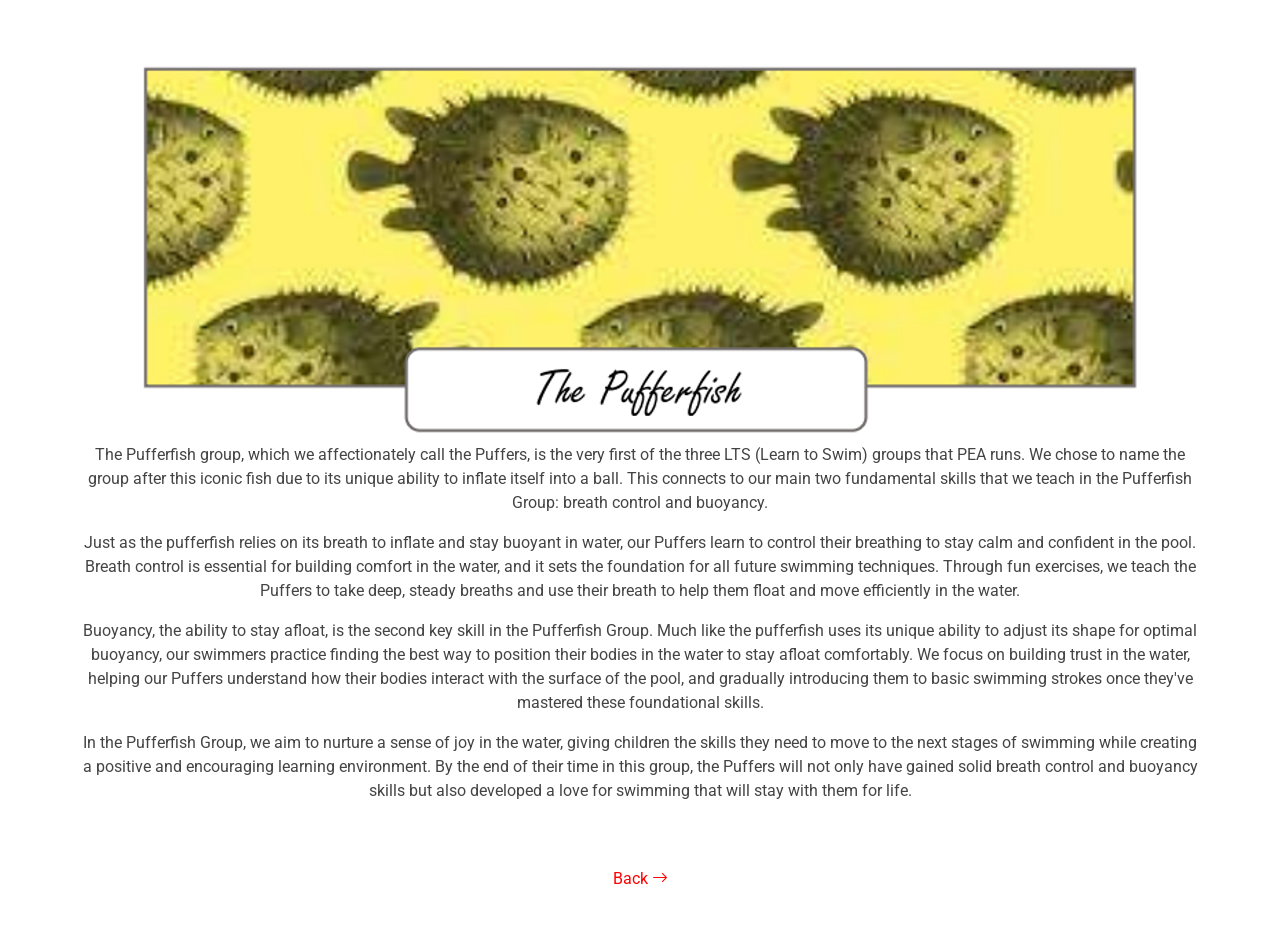
==== portfolio-details.html @ 2eb9804d "first commit" ====
<!doctype html>
<html lang="en">
  <head>
    <meta charset="utf-8" />
    <meta content="width=device-width, initial-scale=1.0" name="viewport" />
    <title>Pufferfish</title>
    <meta name="description" content="" />
    <meta name="keywords" content="" />

    <!-- Favicons -->
    <link href="assets/img/group1.png" rel="icon" />
    <link href="assets/img/group1.png" rel="apple-touch-icon" />

    <!-- Fonts -->
    <link href="https://fonts.googleapis.com" rel="preconnect" />
    <link href="https://fonts.gstatic.com" rel="preconnect" crossorigin />
    <link
      href="https://fonts.googleapis.com/css2?family=Roboto:ital,wght@0,100;0,300;0,400;0,500;0,700;0,900;1,100;1,300;1,400;1,500;1,700;1,900&family=Quicksand:wght@300;400;500;600;700&family=Domine:wght@400;500;600;700&display=swap"
      rel="stylesheet"
    />

    <!-- Vendor CSS Files -->
    <link
      href="assets/vendor/bootstrap/css/bootstrap.min.css"
      rel="stylesheet"
    />
    <link
      href="assets/vendor/bootstrap-icons/bootstrap-icons.css"
      rel="stylesheet"
    />
    <link href="assets/vendor/aos/aos.css" rel="stylesheet" />
    <link href="assets/vendor/swiper/swiper-bundle.min.css" rel="stylesheet" />
    <link
      href="assets/vendor/glightbox/css/glightbox.min.css"
      rel="stylesheet"
    />

    <!-- Main CSS File -->
    <link href="assets/css/main.css" rel="stylesheet" />

    <!-- =======================================================
  * Template Name: Laura
  * Template URL: https://bootstrapmade.com/laura-free-creative-bootstrap-theme/
  * Updated: Aug 07 2024 with Bootstrap v5.3.3
  * Author: BootstrapMade.com
  * License: https://bootstrapmade.com/license/
  ======================================================== -->
  </head>

  <body class="portfolio-details-page">
    <header id="header" class="header d-flex align-items-center fixed-top">
      <div
        class="container-fluid position-relative d-flex align-items-center justify-content-between"
      >
        <a
          href="index.html"
          class="logo d-flex align-items-center me-auto me-xl-0"
        >
          <!-- Uncomment the line below if you also wish to use an image logo -->
          <!-- <img src="assets/img/logo.png" alt=""> -->
          <h1 class="sitename">PEA Learn To Swim</h1>
        </a>

        <nav id="navmenu" class="navmenu">
          <i class="mobile-nav-toggle d-xl-none bi bi-list"></i>
        </nav>
      </div>
    </header>

    <main class="main">
      <!-- Portfolio Details Section -->
      <section id="portfolio-details" class="portfolio-details section">
        <div
          style="text-align: center"
          class="container"
          data-aos="fade-up"
          data-aos-delay="100"
        >
          <img src="assets/img/puffers.png" alt="" />
          <p>
            The Pufferfish group, which we affectionately call the Puffers, is
            the very first of the three LTS (Learn to Swim) groups that PEA
            runs. We chose to name the group after this iconic fish due to its
            unique ability to inflate itself into a ball. This connects to our
            main two fundamental skills that we teach in the Pufferfish Group:
            breath control and buoyancy.
          </p>
          <p>
            Just as the pufferfish relies on its breath to inflate and stay
            buoyant in water, our Puffers learn to control their breathing to
            stay calm and confident in the pool. Breath control is essential for
            building comfort in the water, and it sets the foundation for all
            future swimming techniques. Through fun exercises, we teach the
            Puffers to take deep, steady breaths and use their breath to help
            them float and move efficiently in the water.
          </p>
          <p>
            Buoyancy, the ability to stay afloat, is the second key skill in the
            Pufferfish Group. Much like the pufferfish uses its unique ability
            to adjust its shape for optimal buoyancy, our swimmers practice
            finding the best way to position their bodies in the water to stay
            afloat comfortably. We focus on building trust in the water, helping
            our Puffers understand how their bodies interact with the surface of
            the pool, and gradually introducing them to basic swimming strokes
            once they've mastered these foundational skills.
          </p>
          <p>
            In the Pufferfish Group, we aim to nurture a sense of joy in the
            water, giving children the skills they need to move to the next
            stages of swimming while creating a positive and encouraging
            learning environment. By the end of their time in this group, the
            Puffers will not only have gained solid breath control and buoyancy
            skills but also developed a love for swimming that will stay with
            them for life.
          </p>
          <br /><br />
          <a href="index.html" class="btn-view-all"
            >Back <i class="bi bi-arrow-right"></i
          ></a>
        </div>
      </section>
      <!-- /Portfolio Details Section -->
    </main>

    <!-- Scroll Top -->
    <a
      href="#"
      id="scroll-top"
      class="scroll-top d-flex align-items-center justify-content-center"
      ><i class="bi bi-arrow-up-short"></i
    ></a>

    <!-- Preloader -->
    <div id="preloader"></div>

    <!-- Vendor JS Files -->
    <script src="assets/vendor/bootstrap/js/bootstrap.bundle.min.js"></script>
    <script src="assets/vendor/php-email-form/validate.js"></script>
    <script src="assets/vendor/aos/aos.js"></script>
    <script src="assets/vendor/swiper/swiper-bundle.min.js"></script>
    <script src="assets/vendor/glightbox/js/glightbox.min.js"></script>
    <script src="assets/vendor/imagesloaded/imagesloaded.pkgd.min.js"></script>
    <script src="assets/vendor/isotope-layout/isotope.pkgd.min.js"></script>

    <!-- Main JS File -->
    <script src="assets/js/main.js"></script>
  </body>
</html>
---- assets/css/main.css ----
/**
* Template Name: Laura
* Template URL: https://bootstrapmade.com/laura-free-creative-bootstrap-theme/
* Updated: Aug 07 2024 with Bootstrap v5.3.3
* Author: BootstrapMade.com
* License: https://bootstrapmade.com/license/
*/

/*--------------------------------------------------------------
# Font & Color Variables
# Help: https://bootstrapmade.com/color-system/
--------------------------------------------------------------*/
/* Fonts */
:root {
  --default-font: "Roboto",  system-ui, -apple-system, "Segoe UI", Roboto, "Helvetica Neue", Arial, "Noto Sans", "Liberation Sans", sans-serif, "Apple Color Emoji", "Segoe UI Emoji", "Segoe UI Symbol", "Noto Color Emoji";
  --heading-font: "Domine",  sans-serif;
  --nav-font: "Quicksand",  sans-serif;
}

/* Global Colors - The following color variables are used throughout the website. Updating them here will change the color scheme of the entire website */
:root { 
  --background-color: #ffffff; /* Background color for the entire website, including individual sections */
  --default-color: #444444; /* Default color used for the majority of the text content across the entire website */
  --heading-color: #3b434a; /* Color for headings, subheadings and title throughout the website */
  --accent-color: red; /* Accent color that represents your brand on the website. It's used for buttons, links, and other elements that need to stand out */
  --surface-color: #ffffff; /* The surface color is used as a background of boxed elements within sections, such as cards, icon boxes, or other elements that require a visual separation from the global background. */
  --contrast-color: #000000; /* Contrast color for text, ensuring readability against backgrounds of accent, heading, or default colors. */
}

/* Nav Menu Colors - The following color variables are used specifically for the navigation menu. They are separate from the global colors to allow for more customization options */
:root {
  --nav-color: #ffffff;  /* The default color of the main navmenu links */
  --nav-hover-color: aqua; /* Applied to main navmenu links when they are hovered over or active */
  --nav-mobile-background-color: #ffffff; /* Used as the background color for mobile navigation menu */
  --nav-dropdown-background-color: #ffffff; /* Used as the background color for dropdown items that appear when hovering over primary navigation items */
  --nav-dropdown-color: #444444; /* Used for navigation links of the dropdown items in the navigation menu. */
  --nav-dropdown-hover-color: aqua; /* Similar to --nav-hover-color, this color is applied to dropdown navigation links when they are hovered over. */
}

/* Color Presets - These classes override global colors when applied to any section or element, providing reuse of the sam color scheme. */

.light-background {
  --background-color: #f9f9f9;
  --surface-color: #ffffff;
}

.dark-background {
  --background-color: #060606;
  --default-color: #ffffff;
  --heading-color: #ffffff;
  --surface-color: #252525;
  --contrast-color: #ffffff;
}

/* Smooth scroll */
:root {
  scroll-behavior: smooth;
}

/*--------------------------------------------------------------
# General Styling & Shared Classes
--------------------------------------------------------------*/
body {
  color: var(--default-color);
  background-color: var(--background-color);
  font-family: var(--default-font);
}

a {
  color: var(--accent-color);
  text-decoration: none;
  transition: 0.3s;
}

a:hover {
  color: color-mix(in srgb, var(--accent-color), transparent 25%);
  text-decoration: none;
}

h1,
h2,
h3,
h4,
h5,
h6 {
  color: var(--heading-color);
  font-family: var(--heading-font);
}

/* PHP Email Form Messages
------------------------------*/
.php-email-form .error-message {
  display: none;
  background: #df1529;
  color: #ffffff;
  text-align: left;
  padding: 15px;
  margin-bottom: 24px;
  font-weight: 600;
}

.php-email-form .sent-message {
  display: none;
  color: #ffffff;
  background: #059652;
  text-align: center;
  padding: 15px;
  margin-bottom: 24px;
  font-weight: 600;
}

.php-email-form .loading {
  display: none;
  background: var(--surface-color);
  text-align: center;
  padding: 15px;
  margin-bottom: 24px;
}

.php-email-form .loading:before {
  content: "";
  display: inline-block;
  border-radius: 50%;
  width: 24px;
  height: 24px;
  margin: 0 10px -6px 0;
  border: 3px solid var(--accent-color);
  border-top-color: var(--surface-color);
  animation: php-email-form-loading 1s linear infinite;
}

@keyframes php-email-form-loading {
  0% {
    transform: rotate(0deg);
  }

  100% {
    transform: rotate(360deg);
  }
}

/*--------------------------------------------------------------
# Global Header
--------------------------------------------------------------*/
.header {
  --background-color: rgba(0, 0, 0, 0);
  --default-color: #ffffff;
  --heading-color: #ffffff;
  color: var(--default-color);
  background-color: var(--background-color);
  padding: 20px 0;
  transition: all 0.5s;
  z-index: 997;
}

.header .logo {
  line-height: 1;
}

.header .logo img {
  max-height: 36px;
  margin-right: 8px;
}

.header .logo h1 {
  font-size: 30px;
  margin: 0;
  font-weight: 700;
  color: var(--heading-color);
}

.header .header-social-links {
  padding-right: 15px;
}

.header .header-social-links a {
  color: color-mix(in srgb, var(--default-color), transparent 40%);
  padding-left: 6px;
  display: inline-block;
  transition: 0.3s;
  font-size: 16px;
}

.header .header-social-links a:hover {
  color: var(--accent-color);
}

.header .header-social-links a i {
  line-height: 0px;
}

@media (max-width: 1200px) {
  .header .logo {
    order: 1;
  }

  .header .header-social-links {
    order: 2;
  }

  .header .navmenu {
    order: 3;
  }
}

.scrolled .header {
  box-shadow: 0px 0 18px rgba(0, 0, 0, 0.1);
  padding: 12px 0;
}

/* Global Header on Scroll
------------------------------*/
.scrolled .header {
  --background-color: rgba(0, 0, 0, 0.8);
}

/*--------------------------------------------------------------
# Navigation Menu
--------------------------------------------------------------*/
/* Navmenu - Desktop */
@media (min-width: 1200px) {
  .navmenu {
    padding: 0;
  }

  .navmenu ul {
    margin: 0;
    padding: 0;
    display: flex;
    list-style: none;
    align-items: center;
  }

  .navmenu li {
    position: relative;
  }

  .navmenu a,
  .navmenu a:focus {
    color: var(--nav-color);
    padding: 18px 15px;
    font-size: 13px;
    text-transform: uppercase;
    font-family: var(--nav-font);
    font-weight: 400;
    display: flex;
    align-items: center;
    justify-content: space-between;
    white-space: nowrap;
    transition: 0.3s;
  }

  .navmenu a i,
  .navmenu a:focus i {
    font-size: 12px;
    line-height: 0;
    margin-left: 5px;
    transition: 0.3s;
  }

  .navmenu li:last-child a {
    padding-right: 0;
  }

  .navmenu li:hover>a,
  .navmenu .active,
  .navmenu .active:focus {
    color: var(--nav-hover-color);
  }

  .navmenu .dropdown ul {
    margin: 0;
    padding: 10px 0;
    background: var(--nav-dropdown-background-color);
    display: block;
    position: absolute;
    visibility: hidden;
    left: 14px;
    top: 130%;
    opacity: 0;
    transition: 0.3s;
    border-radius: 4px;
    z-index: 99;
    box-shadow: 0px 0px 30px rgba(0, 0, 0, 0.1);
  }

  .navmenu .dropdown ul li {
    min-width: 200px;
  }

  .navmenu .dropdown ul a {
    padding: 10px 20px;
    font-size: 15px;
    text-transform: none;
    color: var(--nav-dropdown-color);
  }

  .navmenu .dropdown ul a i {
    font-size: 12px;
  }

  .navmenu .dropdown ul a:hover,
  .navmenu .dropdown ul .active:hover,
  .navmenu .dropdown ul li:hover>a {
    color: var(--nav-dropdown-hover-color);
  }

  .navmenu .dropdown:hover>ul {
    opacity: 1;
    top: 100%;
    visibility: visible;
  }

  .navmenu .dropdown .dropdown ul {
    top: 0;
    left: -90%;
    visibility: hidden;
  }

  .navmenu .dropdown .dropdown:hover>ul {
    opacity: 1;
    top: 0;
    left: -100%;
    visibility: visible;
  }
}

/* Navmenu - Mobile */
@media (max-width: 1199px) {
  .mobile-nav-toggle {
    color: var(--nav-color);
    font-size: 28px;
    line-height: 0;
    margin-right: 10px;
    cursor: pointer;
    transition: color 0.3s;
  }

  .navmenu {
    padding: 0;
    z-index: 9997;
  }

  .navmenu ul {
    display: none;
    list-style: none;
    position: absolute;
    inset: 60px 20px 20px 20px;
    padding: 10px 0;
    margin: 0;
    border-radius: 6px;
    background-color: var(--nav-mobile-background-color);
    overflow-y: auto;
    transition: 0.3s;
    z-index: 9998;
    box-shadow: 0px 0px 30px rgba(0, 0, 0, 0.1);
  }

  .navmenu a,
  .navmenu a:focus {
    color: var(--nav-dropdown-color);
    padding: 10px 20px;
    font-family: var(--nav-font);
    font-size: 17px;
    font-weight: 500;
    display: flex;
    align-items: center;
    justify-content: space-between;
    white-space: nowrap;
    transition: 0.3s;
  }

  .navmenu a i,
  .navmenu a:focus i {
    font-size: 12px;
    line-height: 0;
    margin-left: 5px;
    width: 30px;
    height: 30px;
    display: flex;
    align-items: center;
    justify-content: center;
    border-radius: 50%;
    transition: 0.3s;
    background-color: color-mix(in srgb, var(--accent-color), transparent 90%);
  }

  .navmenu a i:hover,
  .navmenu a:focus i:hover {
    background-color: var(--accent-color);
    color: var(--contrast-color);
  }

  .navmenu a:hover,
  .navmenu .active,
  .navmenu .active:focus {
    color: var(--nav-dropdown-hover-color);
  }

  .navmenu .active i,
  .navmenu .active:focus i {
    background-color: var(--accent-color);
    color: var(--contrast-color);
    transform: rotate(180deg);
  }

  .navmenu .dropdown ul {
    position: static;
    display: none;
    z-index: 99;
    padding: 10px 0;
    margin: 10px 20px;
    background-color: var(--nav-dropdown-background-color);
    border: 1px solid color-mix(in srgb, var(--default-color), transparent 90%);
    box-shadow: none;
    transition: all 0.5s ease-in-out;
  }

  .navmenu .dropdown ul ul {
    background-color: rgba(33, 37, 41, 0.1);
  }

  .navmenu .dropdown>.dropdown-active {
    display: block;
    background-color: rgba(33, 37, 41, 0.03);
  }

  .mobile-nav-active {
    overflow: hidden;
  }

  .mobile-nav-active .mobile-nav-toggle {
    color: #fff;
    position: absolute;
    font-size: 32px;
    top: 15px;
    right: 15px;
    margin-right: 0;
    z-index: 9999;
  }

  .mobile-nav-active .navmenu {
    position: fixed;
    overflow: hidden;
    inset: 0;
    background: rgba(33, 37, 41, 0.8);
    transition: 0.3s;
  }

  .mobile-nav-active .navmenu>ul {
    display: block;
  }
}

/*--------------------------------------------------------------
# Global Footer
--------------------------------------------------------------*/
.footer {
  color: var(--default-color);
  background-color: var(--background-color);
  font-size: 14px;
  text-align: center;
  padding: 30px 0;
  position: relative;
}

.footer h3 {
  font-size: 36px;
  font-weight: 700;
  position: relative;
  padding: 0;
  margin: 0 0 15px 0;
}

.footer p {
  font-size: 15;
  font-style: italic;
  padding: 0;
  margin: 0 0 30px 0;
}

.footer .social-links {
  margin: 0 0 30px 0;
}

.footer .social-links a {
  font-size: 16px;
  display: flex;
  align-items: center;
  justify-content: center;
  background: var(--accent-color);
  color: var(--contrast-color);
  line-height: 1;
  margin: 0 4px;
  border-radius: 50%;
  text-align: center;
  width: 36px;
  height: 36px;
  transition: 0.3s;
}

.footer .social-links a:hover {
  background: color-mix(in srgb, var(--accent-color), transparent 20%);
  text-decoration: none;
}

.footer .copyright {
  padding-top: 25px;
  border-top: 1px solid color-mix(in srgb, var(--default-color), transparent 90%);
}

.footer .credits {
  font-size: 13px;
  padding-top: 5px;
}

/*--------------------------------------------------------------
# Preloader
--------------------------------------------------------------*/
#preloader {
  position: fixed;
  inset: 0;
  z-index: 999999;
  overflow: hidden;
  background: var(--background-color);
  transition: all 0.6s ease-out;
}

#preloader:before {
  content: "";
  position: fixed;
  top: calc(50% - 30px);
  left: calc(50% - 30px);
  border: 6px solid #ffffff;
  border-color: var(--accent-color) transparent var(--accent-color) transparent;
  border-radius: 50%;
  width: 60px;
  height: 60px;
  animation: animate-preloader 1.5s linear infinite;
}

@keyframes animate-preloader {
  0% {
    transform: rotate(0deg);
  }

  100% {
    transform: rotate(360deg);
  }
}

/*--------------------------------------------------------------
# Scroll Top Button
--------------------------------------------------------------*/
.scroll-top {
  position: fixed;
  visibility: hidden;
  opacity: 0;
  right: 15px;
  bottom: -15px;
  z-index: 99999;
  background-color: var(--accent-color);
  width: 44px;
  height: 44px;
  border-radius: 50px;
  transition: all 0.4s;
}

.scroll-top i {
  font-size: 24px;
  color: var(--contrast-color);
  line-height: 0;
}

.scroll-top:hover {
  background-color: color-mix(in srgb, var(--accent-color), transparent 20%);
  color: var(--contrast-color);
}

.scroll-top.active {
  visibility: visible;
  opacity: 1;
  bottom: 15px;
}

/*--------------------------------------------------------------
# Disable aos animation delay on mobile devices
--------------------------------------------------------------*/
@media screen and (max-width: 768px) {
  [data-aos-delay] {
    transition-delay: 0 !important;
  }
}

/*--------------------------------------------------------------
# Global Page Titles & Breadcrumbs
--------------------------------------------------------------*/
.page-title {
  color: var(--default-color);
  background-color: var(--background-color);
  background-size: cover;
  background-position: center;
  background-repeat: no-repeat;
  padding: 160px 0 80px 0;
  text-align: center;
  position: relative;
}

.page-title h1 {
  font-size: 42px;
  font-weight: 700;
  margin-bottom: 10px;
}

.page-title .breadcrumbs ol {
  display: flex;
  flex-wrap: wrap;
  list-style: none;
  justify-content: center;
  padding: 0;
  margin: 0;
  font-size: 16px;
  font-weight: 400;
}

.page-title .breadcrumbs ol li+li {
  padding-left: 10px;
}

.page-title .breadcrumbs ol li+li::before {
  content: "/";
  display: inline-block;
  padding-right: 10px;
  color: color-mix(in srgb, var(--default-color), transparent 50%);
}

/*--------------------------------------------------------------
# Global Sections
--------------------------------------------------------------*/
section,
.section {
  color: var(--default-color);
  background-color: var(--background-color);
  padding: 60px 0;
  scroll-margin-top: 80px;
  overflow: clip;
}

@media (max-width: 1199px) {

  section,
  .section {
    scroll-margin-top: 60px;
  }
}

/*--------------------------------------------------------------
# Global Section Titles
--------------------------------------------------------------*/
.section-title {
  text-align: center;
  padding: 30px 0;
  margin-bottom: 30px;
  position: relative;
}

.section-title h2 {
  font-size: 32px;
  font-weight: 700;
  text-transform: uppercase;
  margin-bottom: 20px;
  padding-bottom: 0;
  position: relative;
  z-index: 2;
}

.section-title span {
  position: absolute;
  top: 4px;
  color: color-mix(in srgb, var(--heading-color), transparent 95%);
  left: 0;
  right: 0;
  z-index: 1;
  font-weight: 700;
  font-size: 52px;
  text-transform: uppercase;
  line-height: 1;
}

.section-title p {
  margin-bottom: 0;
  position: relative;
  z-index: 2;
}

@media (max-width: 575px) {
  .section-title h2 {
    font-size: 28px;
    margin-bottom: 15px;
  }

  .section-title span {
    font-size: 38px;
  }
}

/*--------------------------------------------------------------
# Hero Section
--------------------------------------------------------------*/
.hero {
  width: 100%;
  min-height: 100vh;
  position: relative;
  padding: 120px 0 60px 0;
  display: flex;
  align-items: center;
  justify-content: center;
}

.hero:before {
  content: "";
  background: color-mix(in srgb, var(--background-color), transparent 40%);
  position: absolute;
  inset: 0;
  z-index: 2;
}

.hero img {
  position: absolute;
  inset: 0;
  display: block;
  width: 100%;
  height: 100%;
  object-fit: cover;
  z-index: 1;
}

.hero .container {
  position: relative;
  z-index: 3;
}

.hero h2 {
  margin: 0;
  font-size: 36px;
  font-weight: 700;
  line-height: 56px;
}

.hero p {
  color: color-mix(in srgb, var(--default-color), transparent 20%);
  margin: 10px 0 0 0;
  font-size: 16px;
  font-weight: 500;
  letter-spacing: 1px;
}

@media (max-width: 640px) {
  .hero h1 {
    font-size: 30px;
    line-height: 36px;
  }
}

.hero .btn-scroll {
  transition: 0.4s;
  color: color-mix(in srgb, var(--default-color), transparent 60%);
  display: block;
  margin-top: 30px;
  animation: btn-up-down 1s ease-in-out infinite alternate-reverse both;
}

.hero .btn-scroll i {
  font-size: 48px;
}

.hero .btn-scroll:hover {
  color: var(--accent-color);
}

@keyframes btn-up-down {
  0% {
    transform: translateY(5px);
  }

  100% {
    transform: translateY(-5px);
  }
}

/*--------------------------------------------------------------
# About Section
--------------------------------------------------------------*/
.about .content h2 {
  font-weight: 700;
  font-size: 24px;
}

.about .content ul {
  list-style: none;
  padding: 0;
}

.about .content ul li {
  margin-bottom: 20px;
  display: flex;
  align-items: center;
}

.about .content ul strong {
  margin-right: 10px;
}

.about .content ul i {
  font-size: 16px;
  margin-right: 5px;
  color: var(--accent-color);
  line-height: 0;
}

/*--------------------------------------------------------------
# Team Section
--------------------------------------------------------------*/
.team .team-card {
  background: var(--surface-color);
  border-radius: 16px;
  overflow: hidden;
  box-shadow: 0 10px 40px rgba(0, 0, 0, 0.08);
  transition: all 0.4s cubic-bezier(0.25, 0.46, 0.45, 0.94);
}

.team .team-card:hover {
  transform: translateY(-8px);
  box-shadow: 0 20px 60px rgba(0, 0, 0, 0.12);
}

.team .team-card:hover .member-img .social-overlay {
  opacity: 1;
}

.team .team-card:hover .member-img img {
  transform: scale(1.05);
}

.team .team-card.featured {
  transform: scale(1.03);
  box-shadow: 0 15px 50px rgba(0, 0, 0, 0.12);
}

.team .team-card.featured .member-info {
  background: var(--accent-color);
}

.team .team-card.featured .member-info .member-badge {
  background: color-mix(in srgb, var(--contrast-color) 20%, transparent);
  color: var(--contrast-color);
}

.team .team-card.featured .member-info h4 {
  color: var(--contrast-color);
}

.team .team-card.featured .member-info p {
  color: color-mix(in srgb, var(--contrast-color) 85%, transparent);
}

.team .team-card.featured:hover {
  transform: scale(1.03) translateY(-8px);
}

.team .team-card .member-img {
  position: relative;
  overflow: hidden;
}

.team .team-card .member-img img {
  width: 100%;
  aspect-ratio: 1/1;
  object-fit: cover;
  transition: transform 0.4s cubic-bezier(0.25, 0.46, 0.45, 0.94);
}

.team .team-card .member-img .social-overlay {
  position: absolute;
  top: 0;
  left: 0;
  width: 100%;
  height: 100%;
  background: linear-gradient(to top, color-mix(in srgb, var(--accent-color) 90%, transparent) 0%, transparent 60%);
  display: flex;
  align-items: flex-end;
  justify-content: center;
  padding-bottom: 24px;
  opacity: 0;
  transition: opacity 0.4s ease;
}

.team .team-card .member-img .social-overlay .social-links {
  display: flex;
  gap: 12px;
}

.team .team-card .member-img .social-overlay .social-links a {
  width: 40px;
  height: 40px;
  border-radius: 50%;
  background: var(--contrast-color);
  display: flex;
  align-items: center;
  justify-content: center;
  color: var(--accent-color);
  font-size: 16px;
  transition: all 0.3s ease;
}

.team .team-card .member-img .social-overlay .social-links a:hover {
  background: var(--accent-color);
  color: var(--contrast-color);
  transform: translateY(-4px);
}

.team .team-card .member-info {
  padding: 24px;
  text-align: center;
  transition: background 0.3s ease;
}

.team .team-card .member-info .member-badge {
  display: inline-block;
  padding: 6px 14px;
  border-radius: 50px;
  font-size: 12px;
  font-weight: 600;
  text-transform: uppercase;
  letter-spacing: 1px;
  background: color-mix(in srgb, var(--accent-color) 15%, transparent);
  color: var(--accent-color);
  margin-bottom: 12px;
}

.team .team-card .member-info h4 {
  font-size: 20px;
  font-weight: 700;
  margin-bottom: 4px;
  color: var(--heading-color);
}

.team .team-card .member-info p {
  font-size: 14px;
  color: color-mix(in srgb, var(--default-color) 70%, transparent);
  margin: 0;
}

.team .team-stats {
  margin-top: 80px;
}

.team .team-stats .stats-wrapper {
  display: flex;
  align-items: center;
  justify-content: center;
  gap: 48px;
  padding: 40px 48px;
  background: var(--surface-color);
  border-radius: 16px;
  box-shadow: 0 10px 40px rgba(0, 0, 0, 0.08);
}

@media (max-width: 768px) {
  .team .team-stats .stats-wrapper {
    flex-direction: column;
    gap: 32px;
    padding: 32px 24px;
  }
}

.team .team-stats .stat-item {
  text-align: center;
}

.team .team-stats .stat-item .stat-number {
  display: block;
  font-size: 42px;
  font-weight: 800;
  color: var(--accent-color);
  line-height: 1;
  margin-bottom: 8px;
}

.team .team-stats .stat-item .stat-label {
  font-size: 14px;
  font-weight: 600;
  text-transform: uppercase;
  letter-spacing: 1px;
  color: color-mix(in srgb, var(--default-color) 60%, transparent);
}

.team .team-stats .stat-divider {
  width: 1px;
  height: 60px;
  background: color-mix(in srgb, var(--default-color) 15%, transparent);
}

@media (max-width: 768px) {
  .team .team-stats .stat-divider {
    width: 80px;
    height: 1px;
  }
}

@media (max-width: 992px) {
  .team {
    padding: 80px 0;
  }

  .team .team-card.featured {
    transform: none;
  }

  .team .team-card.featured:hover {
    transform: translateY(-8px);
  }

  .team .team-stats {
    margin-top: 60px;
  }
}

@media (max-width: 576px) {
  .team {
    padding: 60px 0;
  }

  .team .team-card .member-info {
    padding: 20px;
  }

  .team .team-card .member-info h4 {
    font-size: 18px;
  }

  .team .team-stats {
    margin-top: 48px;
  }

  .team .team-stats .stat-item .stat-number {
    font-size: 36px;
  }

  .team .team-stats .stat-item .stat-label {
    font-size: 12px;
  }
}

/*--------------------------------------------------------------
# Resume Section
--------------------------------------------------------------*/
.resume .resume-title {
  color: var(--heading-color);
  font-size: 26px;
  font-weight: 700;
  margin-top: 20px;
  margin-bottom: 20px;
}

.resume .resume-item {
  padding: 0 0 20px 20px;
  margin-top: -2px;
  border-left: 2px solid var(--accent-color);
  position: relative;
}

.resume .resume-item h4 {
  line-height: 18px;
  font-size: 18px;
  font-weight: 600;
  text-transform: uppercase;
  color: color-mix(in srgb, var(--default-color), transparent 20%);
  margin-bottom: 10px;
}

.resume .resume-item h5 {
  font-size: 16px;
  padding: 5px 15px;
  display: inline-block;
  font-weight: 600;
  margin-bottom: 10px;
}

.resume .resume-item ul {
  padding-left: 20px;
}

.resume .resume-item ul li {
  padding-bottom: 10px;
}

.resume .resume-item:last-child {
  padding-bottom: 0;
}

.resume .resume-item::before {
  content: "";
  position: absolute;
  width: 16px;
  height: 16px;
  border-radius: 50px;
  left: -9px;
  top: 0;
  background: var(--background-color);
  border: 2px solid var(--accent-color);
}

/*--------------------------------------------------------------
# Services Section
--------------------------------------------------------------*/
.services .service-item {
  background-color: var(--surface-color);
  box-shadow: 0px 0 25px 0 rgba(0, 0, 0, 0.1);
  padding: 50px 30px;
  transition: all 0.3s ease-in-out;
  height: 100%;
  position: relative;
  z-index: 1;
}

.services .service-item:before {
  content: "";
  position: absolute;
  background: var(--accent-color);
  inset: 100% 0 0 0;
  transition: all 0.3s;
  z-index: -1;
}

.services .service-item .icon {
  margin-bottom: 10px;
}

.services .service-item .icon i {
  color: var(--accent-color);
  font-size: 36px;
  transition: ease-in-out 0.3s;
}

.services .service-item h4 {
  font-weight: 700;
  margin-bottom: 15px;
  font-size: 20px;
}

.services .service-item h4 a {
  color: var(--heading-color);
  transition: ease-in-out 0.3s;
}

.services .service-item p {
  line-height: 24px;
  font-size: 14px;
  margin-bottom: 0;
  transition: ease-in-out 0.3s;
}

.services .service-item:hover h4 a,
.services .service-item:hover .icon i,
.services .service-item:hover p {
  color: var(--contrast-color);
}

.services .service-item:hover:before {
  background: var(--accent-color);
  inset: 0;
  border-radius: 0px;
}

/*--------------------------------------------------------------
# Testimonials Section
--------------------------------------------------------------*/
.testimonials {
  background: color-mix(in srgb, var(--accent-color), transparent 96%);
  position: relative;
  overflow: hidden;
  /* Left Sidebar */
  /* Testimonials Carousel */
  /* Swiper Pagination */
  /* Responsive Styles */
}

.testimonials::before {
  content: "";
  position: absolute;
  top: -100px;
  right: -100px;
  width: 400px;
  height: 400px;
  background: radial-gradient(circle, color-mix(in srgb, var(--accent-color), transparent 85%) 0%, transparent 70%);
  pointer-events: none;
}

.testimonials::after {
  content: "";
  position: absolute;
  bottom: -150px;
  left: -150px;
  width: 500px;
  height: 500px;
  background: radial-gradient(circle, color-mix(in srgb, var(--accent-color), transparent 90%) 0%, transparent 70%);
  pointer-events: none;
}

.testimonials .testimonials-sidebar {
  height: 100%;
  display: flex;
  flex-direction: column;
  justify-content: center;
  padding-right: 40px;
}

.testimonials .testimonials-sidebar .avatar-stack {
  display: flex;
  align-items: center;
  margin-bottom: 32px;
}

.testimonials .testimonials-sidebar .avatar-stack .avatar {
  width: 48px;
  height: 48px;
  border-radius: 50%;
  object-fit: cover;
  border: 3px solid var(--surface-color);
  margin-left: -12px;
  box-shadow: 0 4px 12px rgba(0, 0, 0, 0.1);
  transition: transform 0.3s ease;
}

.testimonials .testimonials-sidebar .avatar-stack .avatar:first-child {
  margin-left: 0;
}

.testimonials .testimonials-sidebar .avatar-stack .avatar:hover {
  transform: scale(1.1) translateY(-4px);
  z-index: 5;
}

.testimonials .testimonials-sidebar .avatar-stack .avatar-count {
  display: inline-flex;
  align-items: center;
  justify-content: center;
  width: 48px;
  height: 48px;
  border-radius: 50%;
  background: var(--accent-color);
  color: var(--contrast-color);
  font-size: 12px;
  font-weight: 700;
  margin-left: -12px;
  border: 3px solid var(--surface-color);
  box-shadow: 0 4px 12px rgba(0, 0, 0, 0.1);
}

.testimonials .testimonials-sidebar .sidebar-content .satisfied-badge {
  display: inline-flex;
  align-items: center;
  gap: 8px;
  padding: 8px 16px;
  border-radius: 50px;
  font-size: 13px;
  font-weight: 600;
  text-transform: uppercase;
  letter-spacing: 1px;
  background: color-mix(in srgb, var(--accent-color), transparent 85%);
  color: var(--accent-color);
  margin-bottom: 24px;
}

.testimonials .testimonials-sidebar .sidebar-content .satisfied-badge i {
  font-size: 12px;
}

.testimonials .testimonials-sidebar .sidebar-content h3 {
  font-size: 32px;
  font-weight: 700;
  line-height: 1.3;
  color: var(--heading-color);
  margin-bottom: 16px;
}

.testimonials .testimonials-sidebar .sidebar-content p {
  font-size: 16px;
  line-height: 1.7;
  color: color-mix(in srgb, var(--default-color), transparent 30%);
  margin-bottom: 32px;
}

.testimonials .testimonials-sidebar .sidebar-content .btn-view-all {
  display: inline-flex;
  align-items: center;
  gap: 10px;
  padding: 14px 32px;
  border-radius: 50px;
  background: var(--accent-color);
  color: var(--contrast-color);
  font-size: 15px;
  font-weight: 600;
  transition: all 0.4s cubic-bezier(0.25, 0.46, 0.45, 0.94);
  box-shadow: 0 8px 24px color-mix(in srgb, var(--accent-color), transparent 60%);
}

.testimonials .testimonials-sidebar .sidebar-content .btn-view-all i {
  transition: transform 0.3s ease;
}

.testimonials .testimonials-sidebar .sidebar-content .btn-view-all:hover {
  background: color-mix(in srgb, var(--accent-color), var(--default-color) 15%);
  transform: translateY(-3px);
  box-shadow: 0 12px 32px color-mix(in srgb, var(--accent-color), transparent 50%);
}

.testimonials .testimonials-sidebar .sidebar-content .btn-view-all:hover i {
  transform: translateX(5px);
}

.testimonials .testimonials-carousel {
  padding-bottom: 60px;
}

.testimonials .testimonials-carousel .swiper-wrapper {
  height: auto !important;
}

.testimonials .testimonial-card {
  background: var(--surface-color);
  border-radius: 20px;
  padding: 32px;
  height: 100%;
  transition: all 0.4s cubic-bezier(0.25, 0.46, 0.45, 0.94);
  position: relative;
  overflow: hidden;
  border: 1px solid color-mix(in srgb, var(--default-color), transparent 90%);
}

.testimonials .testimonial-card::before {
  content: "";
  position: absolute;
  bottom: 0;
  left: 0;
  right: 0;
  height: 4px;
  background: linear-gradient(90deg, var(--accent-color), color-mix(in srgb, var(--accent-color), #9333ea 40%));
  opacity: 0;
  transition: opacity 0.4s ease;
}

.testimonials .testimonial-card:hover::before {
  opacity: 1;
}

.testimonials .testimonial-card:hover .quote-mark {
  transform: scale(1.15);
  background: var(--accent-color);
  color: var(--contrast-color);
}

.testimonials .testimonial-card .card-top {
  display: flex;
  justify-content: space-between;
  align-items: flex-start;
  margin-bottom: 24px;
}

.testimonials .testimonial-card .card-top .stars {
  display: flex;
  gap: 4px;
}

.testimonials .testimonial-card .card-top .stars i {
  color: #f59e0b;
  font-size: 16px;
}

.testimonials .testimonial-card .card-top .quote-mark {
  width: 44px;
  height: 44px;
  display: flex;
  align-items: center;
  justify-content: center;
  border-radius: 12px;
  background: color-mix(in srgb, var(--accent-color), transparent 88%);
  color: var(--accent-color);
  transition: all 0.4s ease;
}

.testimonials .testimonial-card .card-top .quote-mark i {
  font-size: 22px;
}

.testimonials .testimonial-card .testimonial-text {
  font-size: 16px;
  line-height: 1.75;
  color: color-mix(in srgb, var(--default-color), transparent 15%);
  margin-bottom: 28px;
  position: relative;
}

.testimonials .testimonial-card .author-info {
  display: flex;
  align-items: center;
  gap: 16px;
  padding-top: 20px;
  border-top: 1px solid color-mix(in srgb, var(--default-color), transparent 90%);
}

.testimonials .testimonial-card .author-info .author-img {
  width: 52px;
  height: 52px;
  border-radius: 50%;
  object-fit: cover;
  border: 3px solid color-mix(in srgb, var(--accent-color), transparent 75%);
}

.testimonials .testimonial-card .author-info .author-details h5 {
  font-size: 17px;
  font-weight: 600;
  color: var(--heading-color);
  margin: 0 0 4px;
}

.testimonials .testimonial-card .author-info .author-details span {
  font-size: 14px;
  color: color-mix(in srgb, var(--default-color), transparent 40%);
}

.testimonials .swiper-pagination {
  position: absolute;
  bottom: 0;
  left: 0;
  width: 100%;
  text-align: center;
}

.testimonials .swiper-pagination .swiper-pagination-bullet {
  width: 10px;
  height: 10px;
  background: color-mix(in srgb, var(--default-color), transparent 75%);
  opacity: 1;
  margin: 0 6px;
  border-radius: 50%;
  transition: all 0.4s ease;
}

.testimonials .swiper-pagination .swiper-pagination-bullet.swiper-pagination-bullet-active {
  width: 32px;
  border-radius: 10px;
  background: var(--accent-color);
}

@media (max-width: 1199px) {
  .testimonials .testimonials-sidebar {
    padding-right: 24px;
  }

  .testimonials .testimonials-sidebar .sidebar-content h3 {
    font-size: 28px;
  }

  .testimonials .testimonial-card {
    padding: 28px;
  }
}

@media (max-width: 991px) {
  .testimonials .testimonials-sidebar {
    padding-right: 0;
    padding-bottom: 48px;
    text-align: center;
  }

  .testimonials .testimonials-sidebar .avatar-stack {
    justify-content: center;
  }

  .testimonials .testimonials-sidebar .sidebar-content h3 {
    font-size: 26px;
  }

  .testimonials .testimonials-sidebar .sidebar-content p {
    max-width: 500px;
    margin-left: auto;
    margin-right: auto;
    margin-bottom: 24px;
  }
}

@media (max-width: 767px) {

  .testimonials .testimonials-sidebar .avatar-stack .avatar,
  .testimonials .testimonials-sidebar .avatar-stack .avatar-count {
    width: 42px;
    height: 42px;
  }

  .testimonials .testimonials-sidebar .sidebar-content .satisfied-badge {
    font-size: 12px;
    padding: 6px 14px;
  }

  .testimonials .testimonials-sidebar .sidebar-content h3 {
    font-size: 24px;
  }

  .testimonials .testimonials-sidebar .sidebar-content p {
    font-size: 15px;
  }

  .testimonials .testimonials-sidebar .sidebar-content .btn-view-all {
    padding: 12px 28px;
    font-size: 14px;
  }

  .testimonials .testimonial-card {
    padding: 24px;
  }

  .testimonials .testimonial-card .card-top .stars i {
    font-size: 14px;
  }

  .testimonials .testimonial-card .card-top .quote-mark {
    width: 40px;
    height: 40px;
  }

  .testimonials .testimonial-card .card-top .quote-mark i {
    font-size: 18px;
  }

  .testimonials .testimonial-card .testimonial-text {
    font-size: 15px;
    margin-bottom: 24px;
  }

  .testimonials .testimonial-card .author-info {
    gap: 12px;
    padding-top: 16px;
  }

  .testimonials .testimonial-card .author-info .author-img {
    width: 46px;
    height: 46px;
  }

  .testimonials .testimonial-card .author-info .author-details h5 {
    font-size: 15px;
  }

  .testimonials .testimonial-card .author-info .author-details span {
    font-size: 13px;
  }

  .testimonials .testimonials-carousel {
    padding-bottom: 50px;
  }
}

@media (max-width: 575px) {

  .testimonials::before,
  .testimonials::after {
    display: none;
  }

  .testimonials .testimonials-sidebar {
    padding-bottom: 40px;
  }

  .testimonials .testimonials-sidebar .avatar-stack {
    margin-bottom: 24px;
  }

  .testimonials .testimonials-sidebar .avatar-stack .avatar,
  .testimonials .testimonials-sidebar .avatar-stack .avatar-count {
    width: 38px;
    height: 38px;
    margin-left: -10px;
  }

  .testimonials .testimonials-sidebar .avatar-stack .avatar:first-child,
  .testimonials .testimonials-sidebar .avatar-stack .avatar-count:first-child {
    margin-left: 0;
  }

  .testimonials .testimonials-sidebar .avatar-stack .avatar-count {
    font-size: 11px;
  }

  .testimonials .testimonials-sidebar .sidebar-content h3 {
    font-size: 22px;
  }

  .testimonials .testimonials-sidebar .sidebar-content p {
    font-size: 14px;
  }

  .testimonials .testimonial-card {
    padding: 20px;
  }

  .testimonials .testimonial-card .card-top {
    margin-bottom: 20px;
  }

  .testimonials .testimonial-card .card-top .quote-mark {
    width: 36px;
    height: 36px;
    border-radius: 10px;
  }

  .testimonials .testimonial-card .card-top .quote-mark i {
    font-size: 16px;
  }

  .testimonials .testimonial-card .testimonial-text {
    font-size: 14px;
    line-height: 1.7;
    margin-bottom: 20px;
  }

  .testimonials .testimonial-card .author-info .author-img {
    width: 42px;
    height: 42px;
    border-width: 2px;
  }

  .testimonials .testimonial-card .author-info .author-details h5 {
    font-size: 14px;
  }

  .testimonials .testimonial-card .author-info .author-details span {
    font-size: 12px;
  }

  .testimonials .testimonials-carousel {
    padding-bottom: 45px;
  }

  .testimonials .swiper-pagination .swiper-pagination-bullet {
    width: 8px;
    height: 8px;
    margin: 0 5px;
  }

  .testimonials .swiper-pagination .swiper-pagination-bullet.swiper-pagination-bullet-active {
    width: 26px;
  }
}

/*--------------------------------------------------------------
# Portfolio Section
--------------------------------------------------------------*/
.portfolio .portfolio-filters {
  padding: 0;
  margin: 0 auto 20px auto;
  list-style: none;
  text-align: center;
}

.portfolio .portfolio-filters li {
  cursor: pointer;
  display: inline-block;
  padding: 0;
  font-size: 18px;
  font-weight: 400;
  margin: 0 10px;
  line-height: 1;
  margin-bottom: 5px;
  transition: all 0.3s ease-in-out;
}

.portfolio .portfolio-filters li:hover,
.portfolio .portfolio-filters li.filter-active {
  color: var(--accent-color);
}

.portfolio .portfolio-filters li:first-child {
  margin-left: 0;
}

.portfolio .portfolio-filters li:last-child {
  margin-right: 0;
}

@media (max-width: 575px) {
  .portfolio .portfolio-filters li {
    font-size: 14px;
    margin: 0 5px;
  }
}

.portfolio .portfolio-content {
  position: relative;
  overflow: hidden;
}

.portfolio .portfolio-content img {
  transition: 0.3s;
}

.portfolio .portfolio-content .portfolio-info {
  opacity: 0;
  position: absolute;
  inset: 0;
  z-index: 3;
  transition: all ease-in-out 0.3s;
  background: rgba(0, 0, 0, 0.6);
  padding: 15px;
}

.portfolio .portfolio-content .portfolio-info h4 {
  font-size: 14px;
  padding: 5px 10px;
  font-weight: 400;
  color: #ffffff;
  display: inline-block;
  background-color: var(--accent-color);
}

.portfolio .portfolio-content .portfolio-info p {
  position: absolute;
  bottom: 10px;
  text-align: center;
  display: inline-block;
  left: 0;
  right: 0;
  font-size: 16px;
  font-weight: 600;
  color: rgba(255, 255, 255, 0.8);
}

.portfolio .portfolio-content .portfolio-info .preview-link,
.portfolio .portfolio-content .portfolio-info .details-link {
  position: absolute;
  left: calc(50% - 40px);
  font-size: 26px;
  top: calc(50% - 14px);
  color: #fff;
  transition: 0.3s;
  line-height: 1.2;
}

.portfolio .portfolio-content .portfolio-info .preview-link:hover,
.portfolio .portfolio-content .portfolio-info .details-link:hover {
  color: var(--accent-color);
}

.portfolio .portfolio-content .portfolio-info .details-link {
  left: 50%;
  font-size: 34px;
  line-height: 0;
}

.portfolio .portfolio-content:hover .portfolio-info {
  opacity: 1;
}

.portfolio .portfolio-content:hover img {
  transform: scale(1.1);
}

/*--------------------------------------------------------------
# Pricing Section
--------------------------------------------------------------*/
.pricing .pricing-item {
  background-color: var(--surface-color);
  box-shadow: 0px 5px 90px rgba(0, 0, 0, 0.1);
  padding: 40px 20px;
  text-align: center;
  border-radius: 8px;
  position: relative;
  overflow: hidden;
}

.pricing .pricing-item h3 {
  padding: 15px;
  margin-top: 15px;
  font-size: 18px;
  font-weight: 600;
}

.pricing .pricing-item h4 {
  color: var(--accent-color);
  font-size: 42px;
  font-family: var(--default-font);
  font-weight: 500;
}

.pricing .pricing-item h4 sup {
  font-size: 20px;
  top: -15px;
  left: -3px;
}

.pricing .pricing-item h4 span {
  color: color-mix(in srgb, var(--default-color), transparent 40%);
  font-size: 16px;
  font-weight: 300;
}

.pricing .pricing-item ul {
  padding: 20px 0;
  list-style: none;
  text-align: center;
  line-height: 20px;
  font-size: 14px;
}

.pricing .pricing-item ul li {
  padding-bottom: 16px;
}

.pricing .pricing-item ul .na {
  color: color-mix(in srgb, var(--default-color), transparent 60%);
  text-decoration: line-through;
}

.pricing .pricing-item .btn-wrap {
  padding: 15px;
  text-align: center;
}

.pricing .pricing-item .btn-buy {
  color: var(--accent-color);
  background-color: transparent;
  border: 2px solid var(--accent-color);
  display: inline-block;
  padding: 10px 40px 12px 40px;
  border-radius: 50px;
  font-size: 14px;
  font-family: var(--heading-font);
  font-weight: 600;
  transition: 0.3s;
}

.pricing .pricing-item .btn-buy:hover {
  background: var(--accent-color);
  color: var(--contrast-color);
}

.pricing .recommended .btn-buy {
  background: var(--accent-color);
  color: var(--contrast-color);
}

.pricing .recommended .btn-buy:hover {
  background: color-mix(in srgb, var(--accent-color), transparent 20%);
  border-color: color-mix(in srgb, var(--accent-color), transparent 20%);
}

.pricing .recommended-badge {
  position: absolute;
  top: 20px;
  left: 50%;
  transform: translateX(-50%);
  z-index: 1;
  font-size: 13px;
  padding: 3px 25px 6px 25px;
  background: color-mix(in srgb, var(--accent-color), transparent 92%);
  color: var(--accent-color);
  border-radius: 50px;
}

/*--------------------------------------------------------------
# Pricing 2 Section
--------------------------------------------------------------*/
.pricing-2 .pricing-item {
  border-bottom: 1px dashed color-mix(in srgb, var(--default-color), transparent 60%);
  width: 100%;
  height: 100%;
  padding: 0 0 15px 0;
}

.pricing-2 .pricing-item h3 {
  margin: 0;
  font-size: 20px;
  font-weight: 600;
}

.pricing-2 .pricing-item h4 {
  margin: 0;
  font-size: 18px;
  color: var(--accent-color);
}

/*--------------------------------------------------------------
# Gallery Section
--------------------------------------------------------------*/
.gallery .gallery-item {
  overflow: hidden;
  border-right: 3px solid var(--background-color);
  border-bottom: 3px solid var(--background-color);
}

.gallery .gallery-item img {
  transition: all ease-in-out 0.4s;
}

.gallery .gallery-item:hover img {
  transform: scale(1.1);
}

/*--------------------------------------------------------------
# Contact Section
--------------------------------------------------------------*/
.contact .info-item i {
  font-size: 20px;
  color: var(--accent-color);
  font-size: 36px;
  display: flex;
  justify-content: center;
  align-items: center;
  border-radius: 4px;
  transition: all 0.3s ease-in-out;
}

.contact .info-item h3 {
  font-size: 24px;
  font-weight: 700;
  margin: 20px 0;
}

.contact .info-item p {
  padding: 0;
  margin-bottom: 0;
  font-size: 14px;
}

@media (min-width: 992px) {
  .contact .info-item.info-item-borders {
    border-left: 1px solid color-mix(in srgb, var(--default-color), transparent 85%);
    border-right: 1px solid color-mix(in srgb, var(--default-color), transparent 85%);
  }
}

.contact .php-email-form {
  box-shadow: 0px 0px 20px rgba(0, 0, 0, 0.1);
  padding: 30px;
  margin-top: 30px;
}

@media (max-width: 575px) {
  .contact .php-email-form {
    padding: 20px;
  }
}

.contact .php-email-form input[type=text],
.contact .php-email-form input[type=email],
.contact .php-email-form textarea {
  font-size: 14px;
  padding: 10px 15px;
  box-shadow: none;
  border-radius: 0;
  color: var(--default-color);
  background-color: color-mix(in srgb, var(--background-color), transparent 50%);
  border-color: color-mix(in srgb, var(--default-color), transparent 80%);
}

.contact .php-email-form input[type=text]:focus,
.contact .php-email-form input[type=email]:focus,
.contact .php-email-form textarea:focus {
  border-color: var(--accent-color);
}

.contact .php-email-form input[type=text]::placeholder,
.contact .php-email-form input[type=email]::placeholder,
.contact .php-email-form textarea::placeholder {
  color: color-mix(in srgb, var(--default-color), transparent 70%);
}

.contact .php-email-form button[type=submit] {
  color: var(--contrast-color);
  background: var(--accent-color);
  border: 0;
  padding: 10px 30px;
  transition: 0.4s;
  border-radius: 50px;
}

.contact .php-email-form button[type=submit]:hover {
  background: color-mix(in srgb, var(--accent-color), transparent 20%);
}

/*--------------------------------------------------------------
# Portfolio Details Section
--------------------------------------------------------------*/
.portfolio-details .portfolio-details-slider img {
  width: 100%;
}

.portfolio-details .portfolio-details-slider .swiper-pagination {
  margin-top: 20px;
  position: relative;
}

.portfolio-details .portfolio-details-slider .swiper-pagination .swiper-pagination-bullet {
  width: 12px;
  height: 12px;
  background-color: color-mix(in srgb, var(--default-color), transparent 85%);
  opacity: 1;
}

.portfolio-details .portfolio-details-slider .swiper-pagination .swiper-pagination-bullet-active {
  background-color: var(--accent-color);
}

.portfolio-details .portfolio-info {
  background-color: var(--surface-color);
  padding: 30px;
  box-shadow: 0px 0 30px rgba(0, 0, 0, 0.1);
}

.portfolio-details .portfolio-info h3 {
  font-size: 22px;
  font-weight: 700;
  margin-bottom: 20px;
  padding-bottom: 20px;
  border-bottom: 1px solid color-mix(in srgb, var(--default-color), transparent 85%);
}

.portfolio-details .portfolio-info ul {
  list-style: none;
  padding: 0;
  font-size: 15px;
}

.portfolio-details .portfolio-info ul li+li {
  margin-top: 10px;
}

.portfolio-details .portfolio-description {
  padding-top: 30px;
}

.portfolio-details .portfolio-description h2 {
  font-size: 26px;
  font-weight: 700;
  margin-bottom: 20px;
}

.portfolio-details .portfolio-description p {
  padding: 0;
  color: color-mix(in srgb, var(--default-color), transparent 30%);
}

/*--------------------------------------------------------------
# Service Details Section
--------------------------------------------------------------*/
.service-details .services-list {
  background-color: var(--surface-color);
  padding: 10px 30px;
  border: 1px solid color-mix(in srgb, var(--default-color), transparent 90%);
  margin-bottom: 20px;
}

.service-details .services-list a {
  display: block;
  line-height: 1;
  padding: 8px 0 8px 15px;
  border-left: 3px solid color-mix(in srgb, var(--default-color), transparent 70%);
  margin: 20px 0;
  color: color-mix(in srgb, var(--default-color), transparent 20%);
  transition: 0.3s;
}

.service-details .services-list a.active {
  color: var(--heading-color);
  font-weight: 700;
  border-color: var(--accent-color);
}

.service-details .services-list a:hover {
  border-color: var(--accent-color);
}

.service-details .services-img {
  margin-bottom: 20px;
}

.service-details h3 {
  font-size: 26px;
  font-weight: 700;
}

.service-details h4 {
  font-size: 20px;
  font-weight: 700;
}

.service-details p {
  font-size: 15px;
}

.service-details ul {
  list-style: none;
  padding: 0;
  font-size: 15px;
}

.service-details ul li {
  padding: 5px 0;
  display: flex;
  align-items: center;
}

.service-details ul i {
  font-size: 20px;
  margin-right: 8px;
  color: var(--accent-color);
}

/*--------------------------------------------------------------
# Starter Section Section
--------------------------------------------------------------*/
.starter-section {
  /* Add your styles here */
}
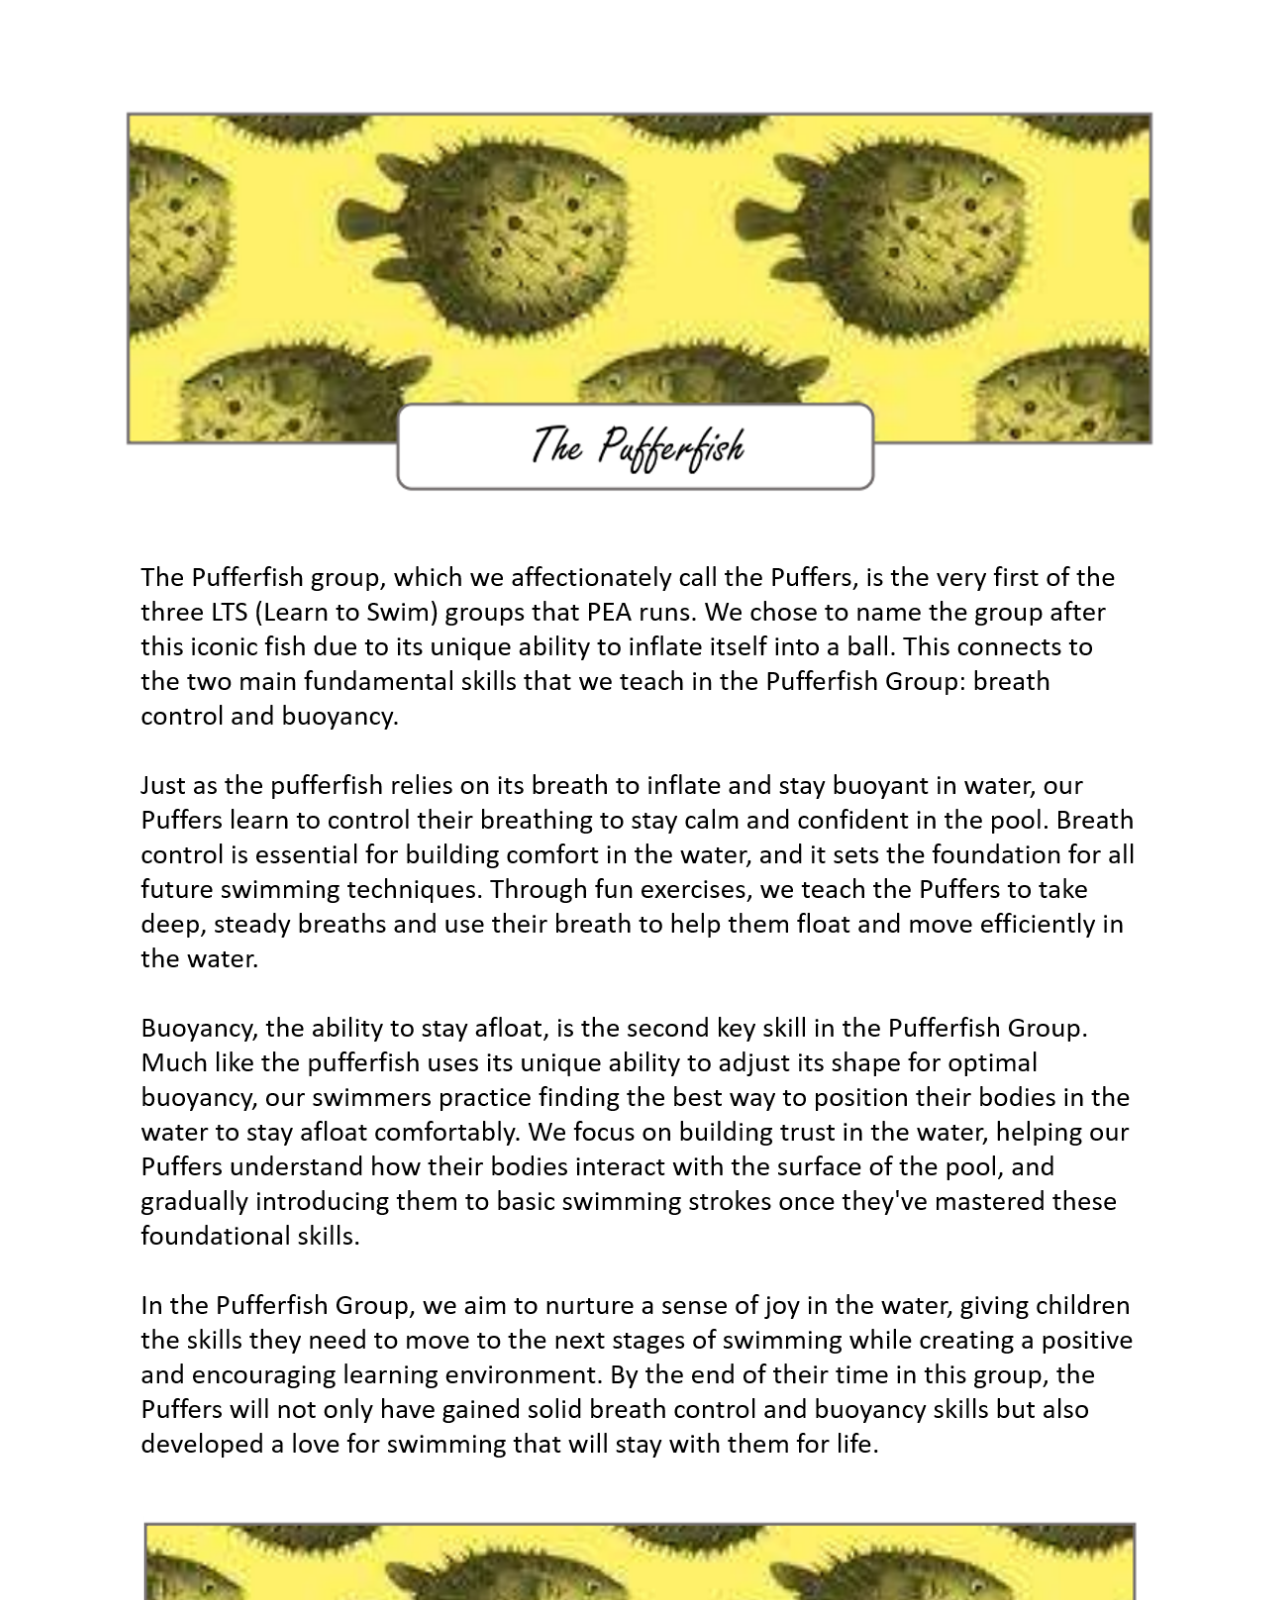
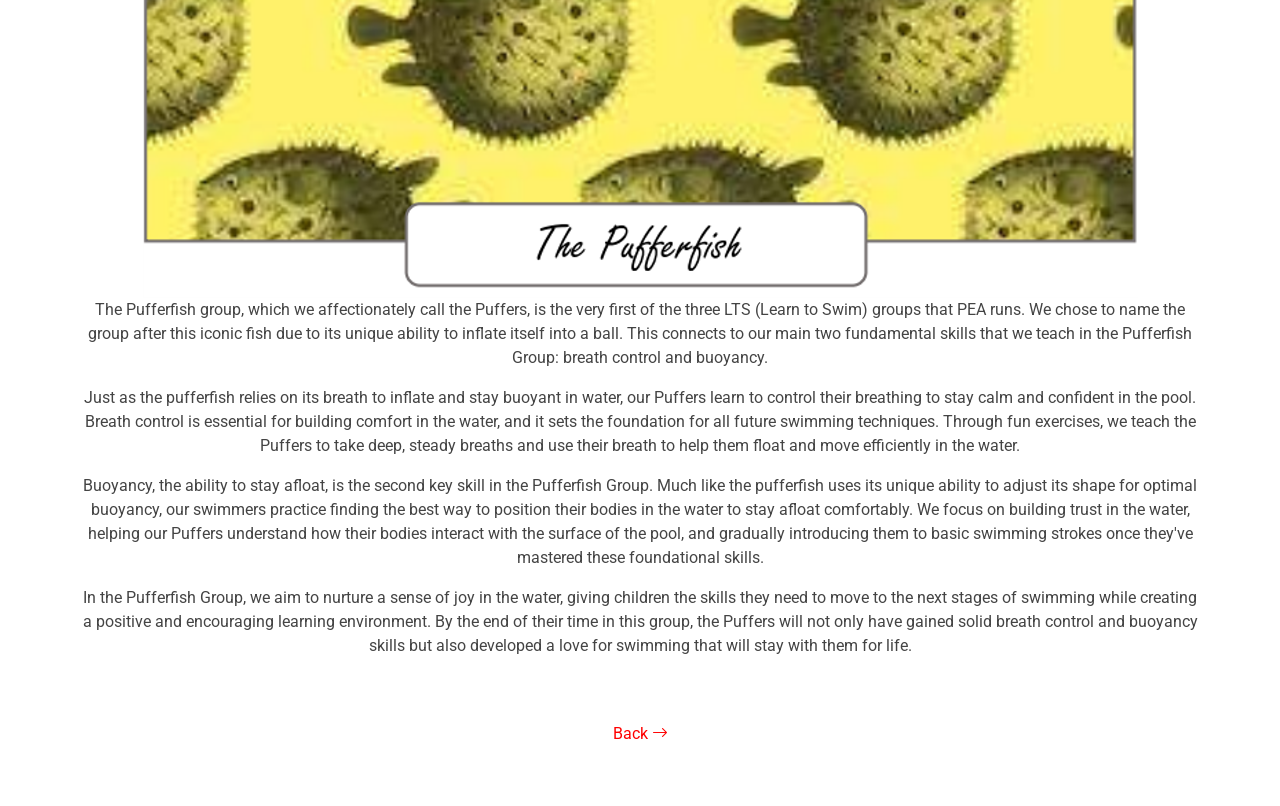
==== commit 0321e8d0: "first commit" ====
--- a/portfolio-details.html
+++ b/portfolio-details.html
@@ -8,8 +8,8 @@
     <meta name="keywords" content="" />
 
     <!-- Favicons -->
-    <link href="assets/img/group1.png" rel="icon" />
-    <link href="assets/img/group1.png" rel="apple-touch-icon" />
+    <link href="assets/img/iconPEA.png" rel="icon" />
+    <link href="assets/img/iconPEA.png" rel="apple-touch-icon" />
 
     <!-- Fonts -->
     <link href="https://fonts.googleapis.com" rel="preconnect" />
@@ -70,6 +70,11 @@
     <main class="main">
       <!-- Portfolio Details Section -->
       <section id="portfolio-details" class="portfolio-details section">
+        <div class="container">
+          <div class="row gy-4">
+            <img src="assets/img/info/Picture1.png" alt="" />
+          </div>
+        </div>
         <div
           style="text-align: center"
           class="container"
